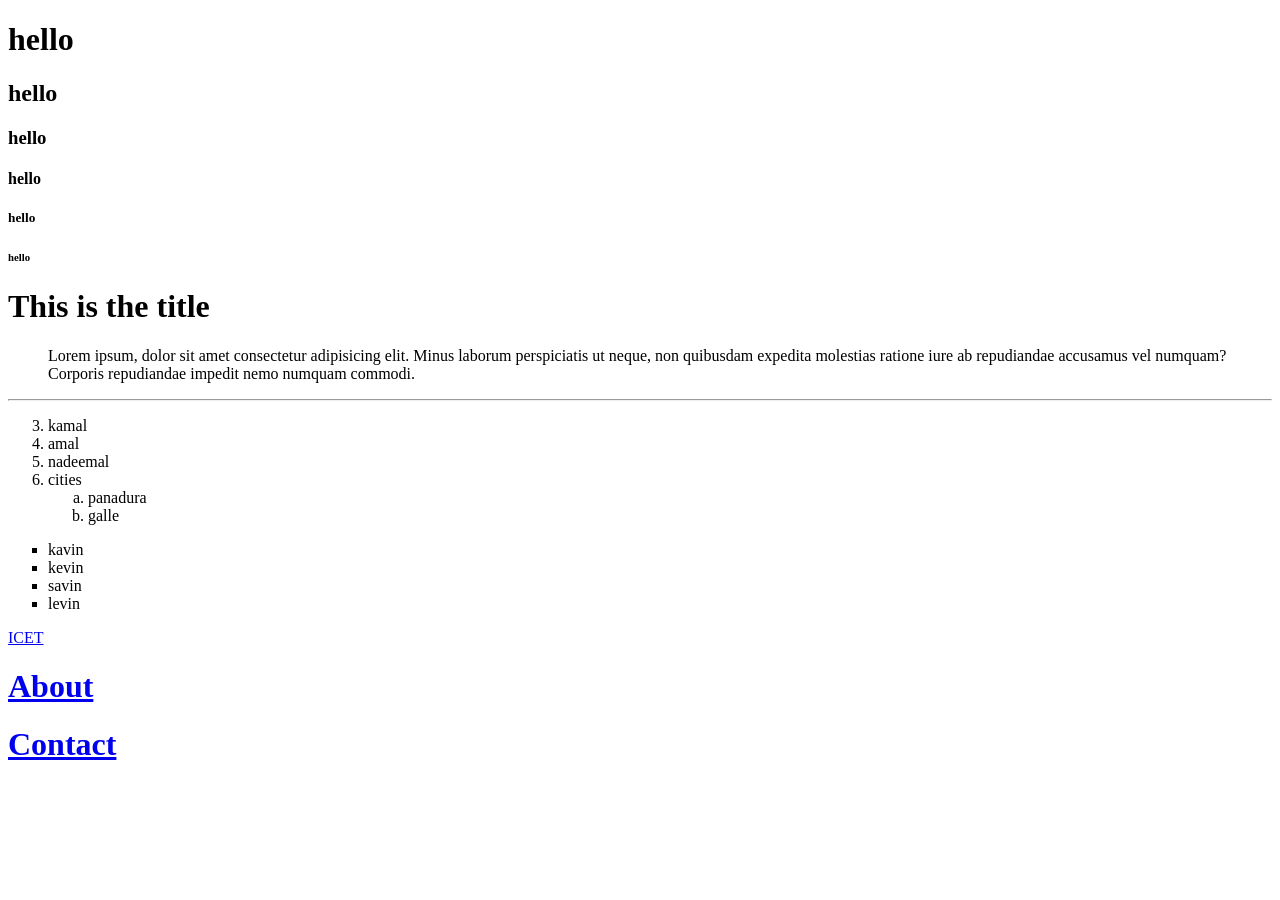
==== index.html @ ce737319 "open ICET link in a new tab" ====
<!DOCTYPE html>
<html lang="en">
<head>
    <meta charset="UTF-8">
    <meta name="viewport" content="width=device-width, initial-scale=1.0">
    <title>Document</title>
</head>
<body>
    <h1>hello</h1>
    <h2>hello</h2>
    <h3>hello</h3>
    <h4>hello</h4>
    <h5>hello</h5>
    <h6>hello</h6>

    <div>
        <dl>
            <dt><h1>This is the title</h1></dt>
            <dd>Lorem ipsum, dolor sit amet consectetur adipisicing elit. Minus laborum perspiciatis ut neque, non quibusdam expedita molestias ratione iure ab repudiandae accusamus vel numquam? Corporis repudiandae impedit nemo numquam commodi.</dd>
        </dl>
    </div>
    <!-- <h1>hello</h1> -->
     <hr> 
     
    <ol start="3">
        <li>kamal</li>
        <li>amal</li>
        <li>nadeemal</li>
        <li>cities
            <ol type="a">
            <li>panadura</li>
            <li>galle</li>
        
        </ol></li>
    </ol>
    <ul style="list-style-type: square;">
        <li>kavin</li>
        <li>kevin</li>
        <li>savin</li>
        <li>levin</li>
    </ul>

    <a target="_blank" href="https://icetlms.lk/my/courses.php"><p>ICET</p></a>
    <a href="/about.html"> <h1>About</h1> </a>
    <a href="/contact.html"> <h1>Contact</h1> </a>
</body>
</html>
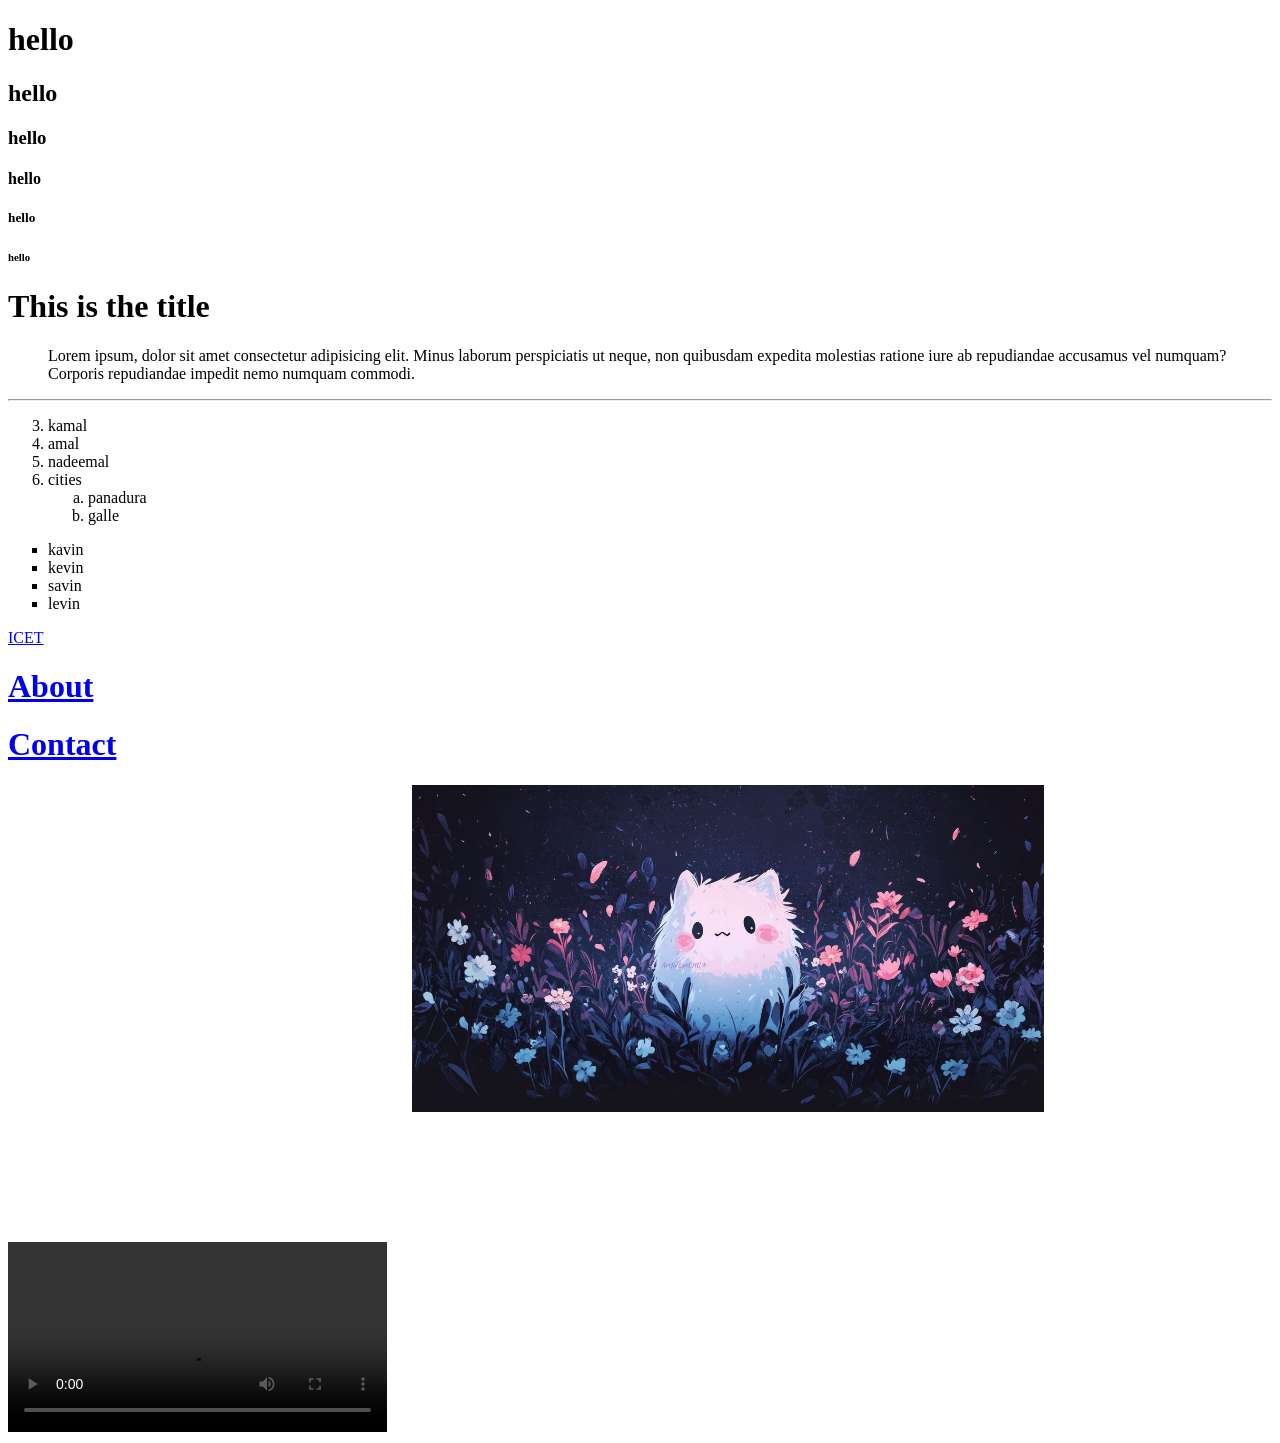
==== commit b5c0c1a9: "Add wallpaper image and update index.html" ====
--- a/index.html
+++ b/index.html
@@ -43,5 +43,13 @@
     <a target="_blank" href="https://icetlms.lk/my/courses.php"><p>ICET</p></a>
     <a href="/about.html"> <h1>About</h1> </a>
     <a href="/contact.html"> <h1>Contact</h1> </a>
+
+    <iframe src="https://www.google.com/maps/embed?pb=!1m18!1m12!1m3!1d3962.387413827519!2d79.90487547504198!3d6.722491893273456!2m3!1f0!2f0!3f0!3m2!1i1024!2i768!4f13.1!3m3!1m2!1s0x3ae247a4c04ae595%3A0x4060e3527ce41470!2siCET%20-%20Institute%20of%20Computer%20Engineering%20Technology!5e0!3m2!1sen!2slk!4v1783620099601!5m2!1sen!2slk" width="400" height="300" style="border:0;" allowfullscreen="" loading="lazy" referrerpolicy="strict-origin-when-cross-origin"></iframe>
+    
+
+    <a target="_blank" href="https://in.pinterest.com/kanncomm/marinete-dupein-cheng/"><img width="50%" src="images/wallpaper.jpg" alt="wallpaper 2026"></a>
+    <video width="30%" controls autoplay loop src="videos/348656.mp4"></video>
+    <iframe width="560" height="315" src="https://www.youtube.com/embed/hSkRGzS_ljY?si=LXcAepyw9kTsE090" title="YouTube video player" frameborder="0" allow="accelerometer; autoplay; clipboard-write; encrypted-media; gyroscope; picture-in-picture; web-share" referrerpolicy="strict-origin-when-cross-origin" allowfullscreen></iframe>
+        
 </body>
 </html>
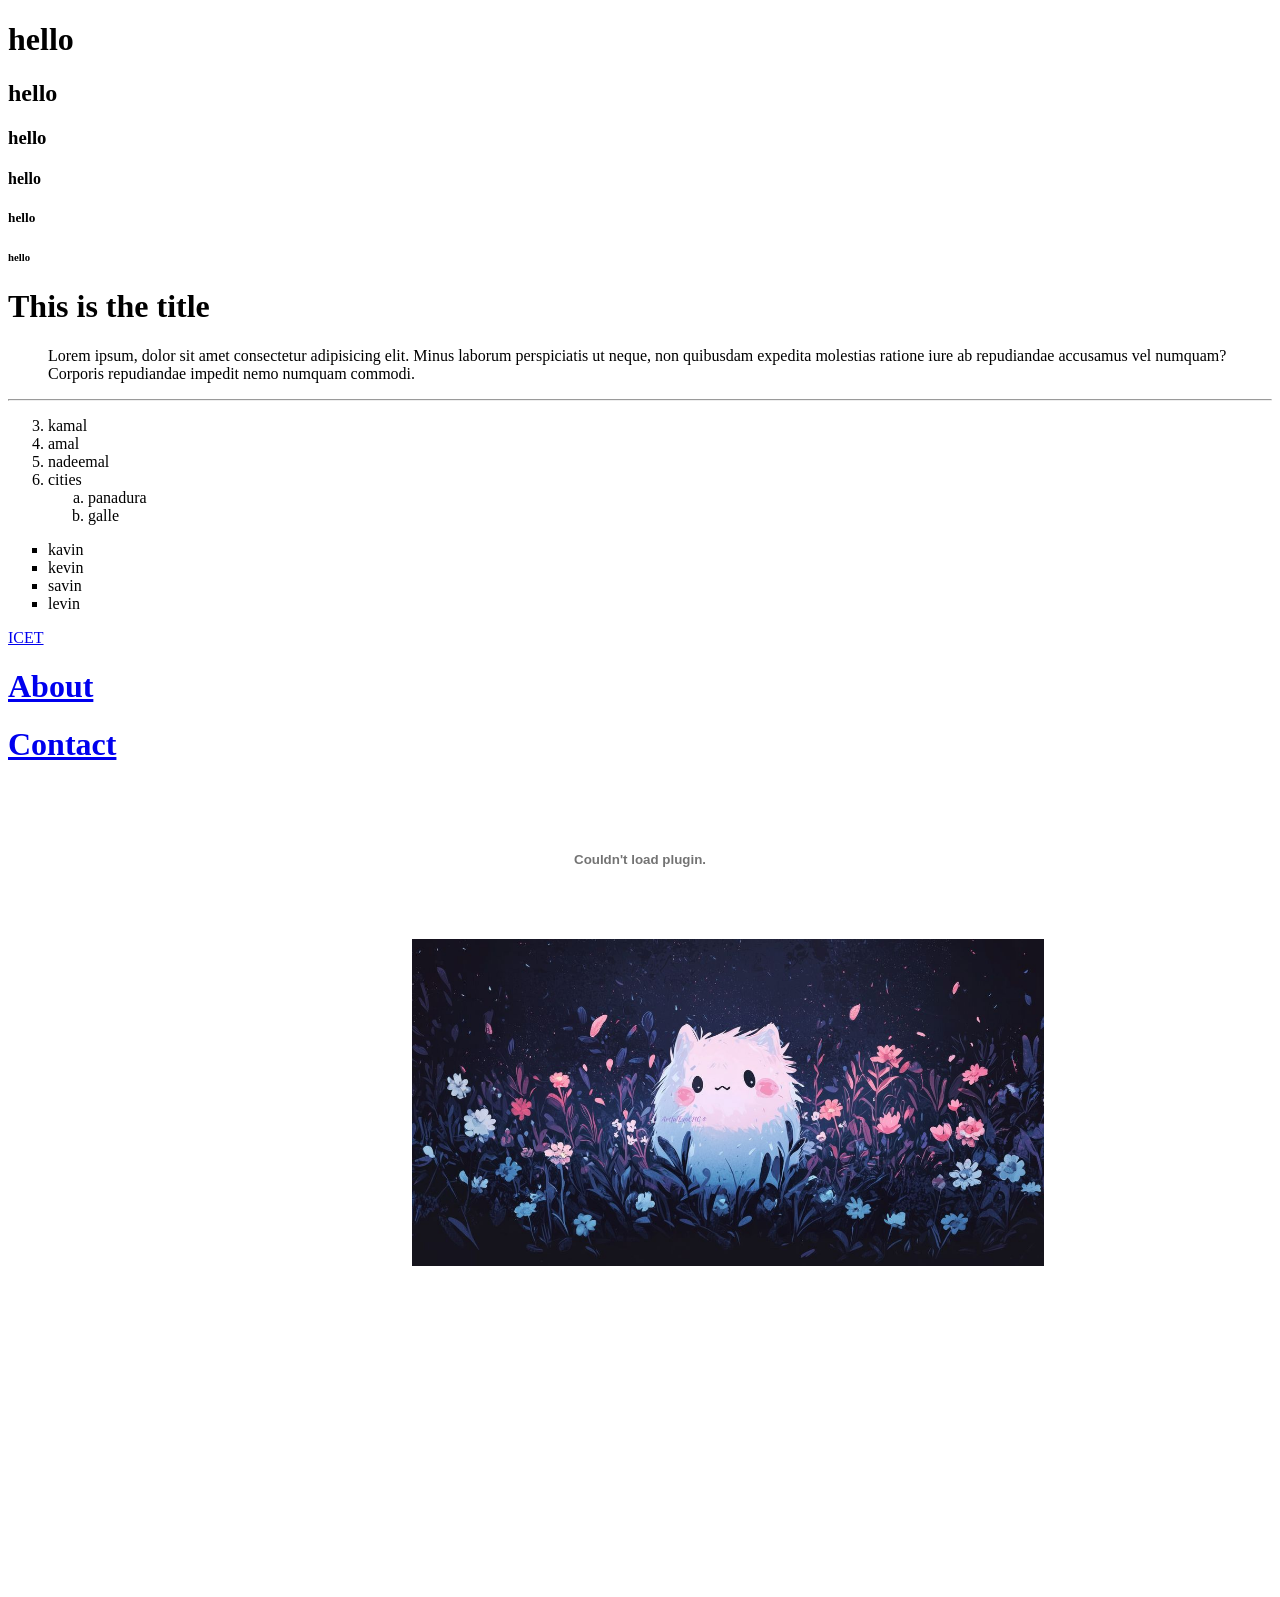
==== commit b0932748: "add  a pdf" ====
--- a/index.html
+++ b/index.html
@@ -43,13 +43,16 @@
     <a target="_blank" href="https://icetlms.lk/my/courses.php"><p>ICET</p></a>
     <a href="/about.html"> <h1>About</h1> </a>
     <a href="/contact.html"> <h1>Contact</h1> </a>
+    <object  data="pdf/CM 1111 - Lecture 07 (1).pdf" width="100%" height="100%" type="application/pdf"></object>  
+
 
     <iframe src="https://www.google.com/maps/embed?pb=!1m18!1m12!1m3!1d3962.387413827519!2d79.90487547504198!3d6.722491893273456!2m3!1f0!2f0!3f0!3m2!1i1024!2i768!4f13.1!3m3!1m2!1s0x3ae247a4c04ae595%3A0x4060e3527ce41470!2siCET%20-%20Institute%20of%20Computer%20Engineering%20Technology!5e0!3m2!1sen!2slk!4v1783620099601!5m2!1sen!2slk" width="400" height="300" style="border:0;" allowfullscreen="" loading="lazy" referrerpolicy="strict-origin-when-cross-origin"></iframe>
     
 
     <a target="_blank" href="https://in.pinterest.com/kanncomm/marinete-dupein-cheng/"><img width="50%" src="images/wallpaper.jpg" alt="wallpaper 2026"></a>
-    <video width="30%" controls autoplay loop src="videos/348656.mp4"></video>
+    
+
     <iframe width="560" height="315" src="https://www.youtube.com/embed/hSkRGzS_ljY?si=LXcAepyw9kTsE090" title="YouTube video player" frameborder="0" allow="accelerometer; autoplay; clipboard-write; encrypted-media; gyroscope; picture-in-picture; web-share" referrerpolicy="strict-origin-when-cross-origin" allowfullscreen></iframe>
-        
+
 </body>
 </html>
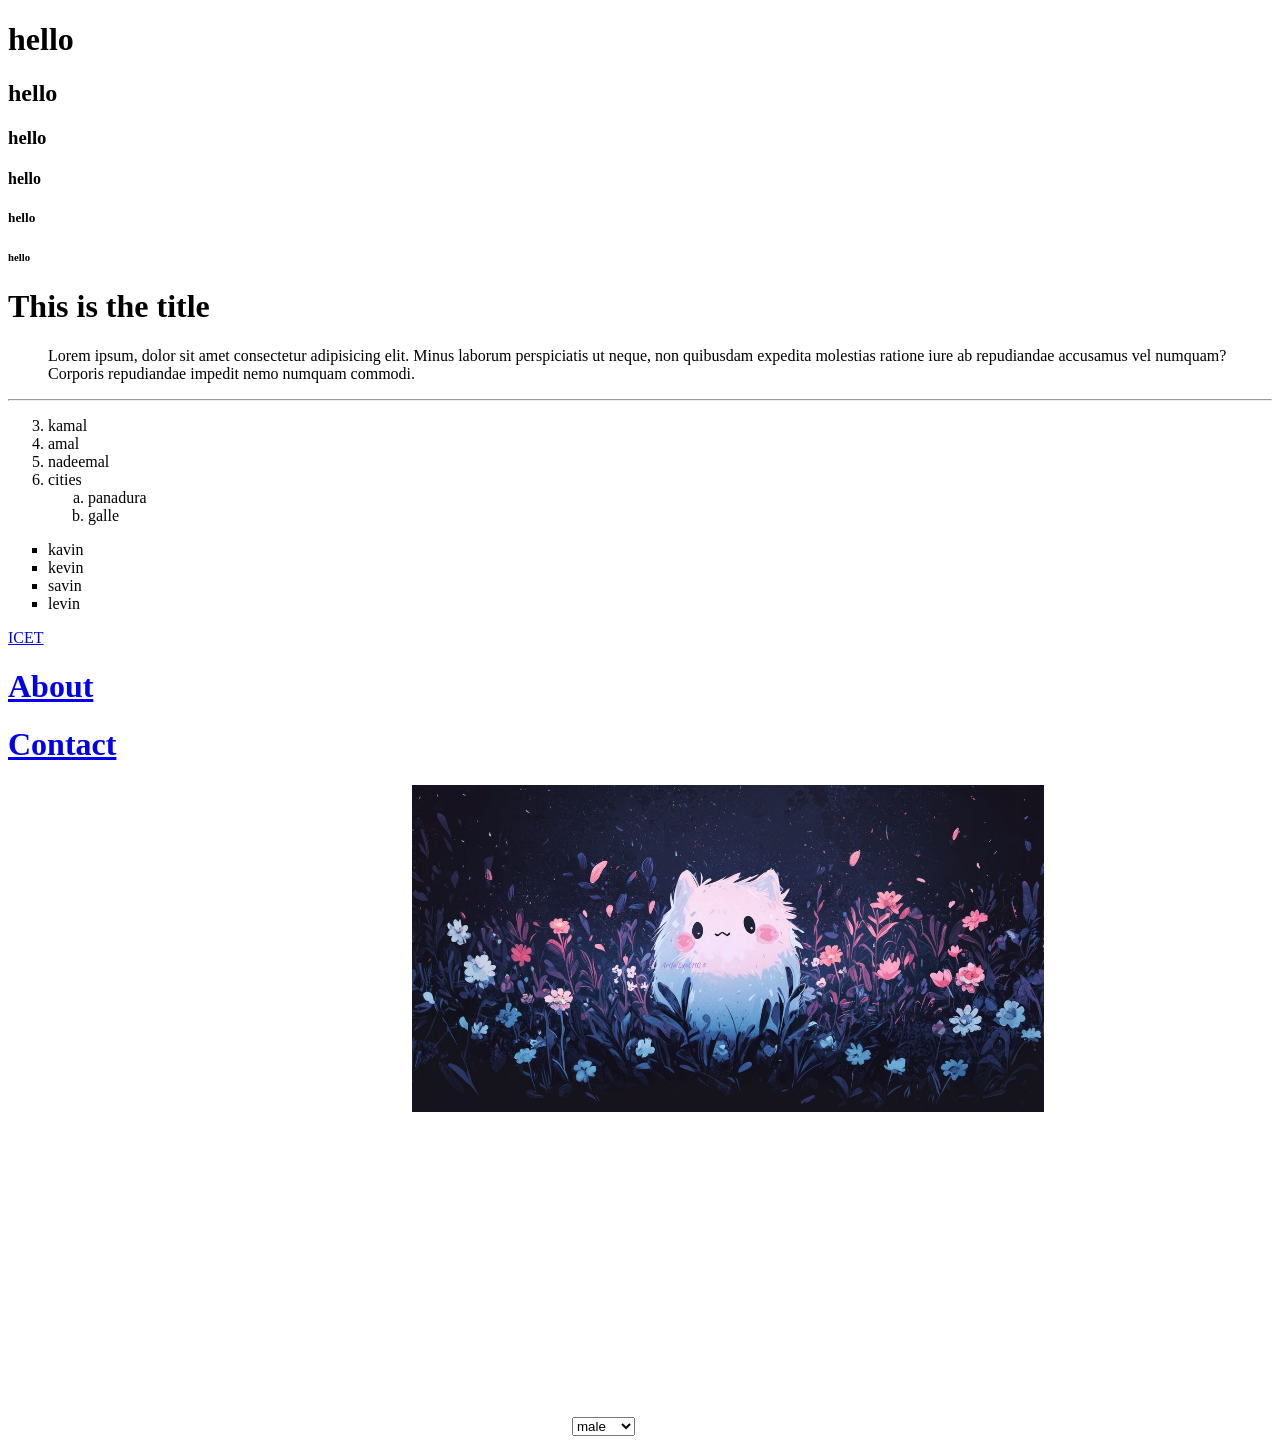
==== commit b6454eb9: "comment out PDF object and add gender selection dropdown" ====
--- a/index.html
+++ b/index.html
@@ -43,7 +43,7 @@
     <a target="_blank" href="https://icetlms.lk/my/courses.php"><p>ICET</p></a>
     <a href="/about.html"> <h1>About</h1> </a>
     <a href="/contact.html"> <h1>Contact</h1> </a>
-    <object  data="pdf/CM 1111 - Lecture 07 (1).pdf" width="100%" height="100%" type="application/pdf"></object>  
+    <!-- <object  data="pdf/CM 1111 - Lecture 07 (1).pdf" width="100%" height="100%" type="application/pdf"></object>   -->
 
 
     <iframe src="https://www.google.com/maps/embed?pb=!1m18!1m12!1m3!1d3962.387413827519!2d79.90487547504198!3d6.722491893273456!2m3!1f0!2f0!3f0!3m2!1i1024!2i768!4f13.1!3m3!1m2!1s0x3ae247a4c04ae595%3A0x4060e3527ce41470!2siCET%20-%20Institute%20of%20Computer%20Engineering%20Technology!5e0!3m2!1sen!2slk!4v1783620099601!5m2!1sen!2slk" width="400" height="300" style="border:0;" allowfullscreen="" loading="lazy" referrerpolicy="strict-origin-when-cross-origin"></iframe>
@@ -54,5 +54,12 @@
 
     <iframe width="560" height="315" src="https://www.youtube.com/embed/hSkRGzS_ljY?si=LXcAepyw9kTsE090" title="YouTube video player" frameborder="0" allow="accelerometer; autoplay; clipboard-write; encrypted-media; gyroscope; picture-in-picture; web-share" referrerpolicy="strict-origin-when-cross-origin" allowfullscreen></iframe>
 
+    <select name="" id="">
+        <option value="1">male</option>
+        <option value="2">female</option>
+
+
+    </select>
+
 </body>
 </html>
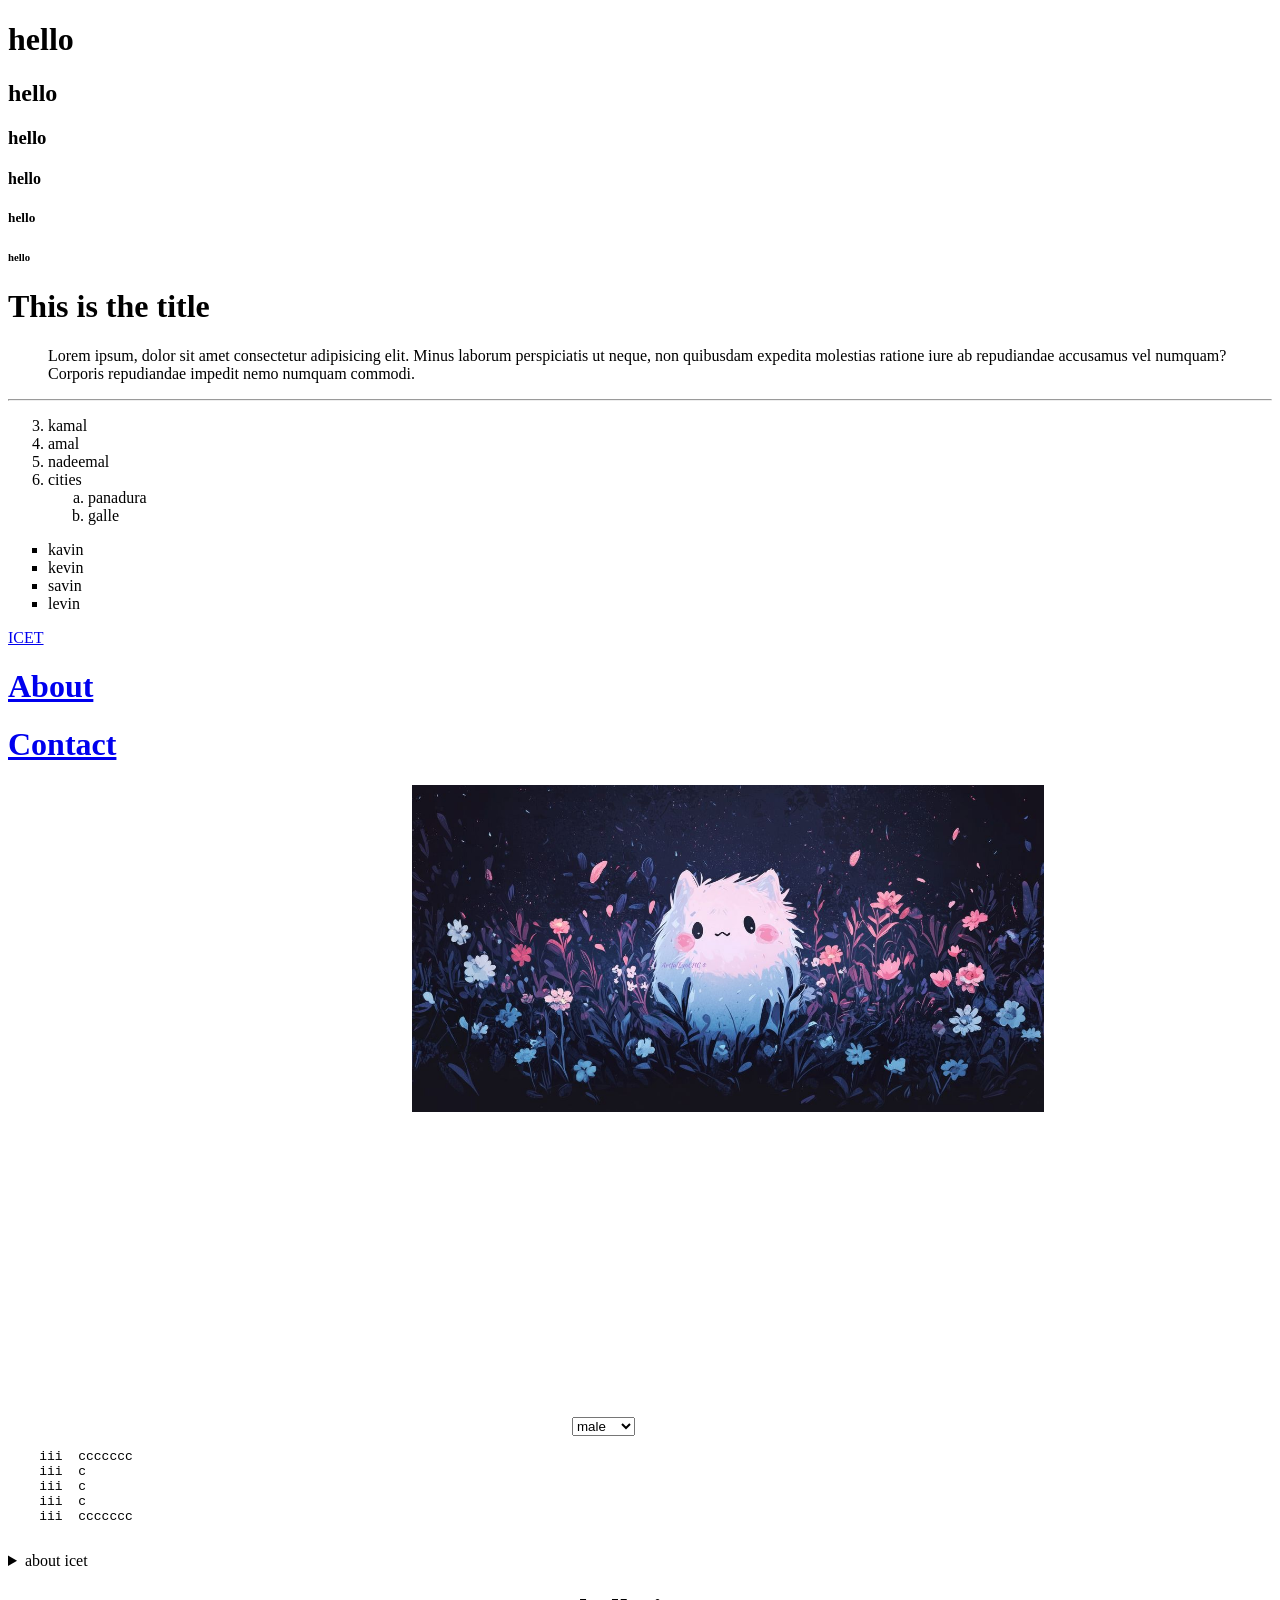
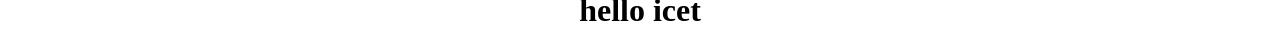
==== commit 6174e97f: "add gender selection dropdown and update content structure" ====
--- a/index.html
+++ b/index.html
@@ -53,13 +53,29 @@
     
 
     <iframe width="560" height="315" src="https://www.youtube.com/embed/hSkRGzS_ljY?si=LXcAepyw9kTsE090" title="YouTube video player" frameborder="0" allow="accelerometer; autoplay; clipboard-write; encrypted-media; gyroscope; picture-in-picture; web-share" referrerpolicy="strict-origin-when-cross-origin" allowfullscreen></iframe>
-
+<!-- drop down menu -->
     <select name="" id="">
         <option value="1">male</option>
         <option value="2">female</option>
+    </select>
 
+<!-- freeze a text -->
+ <pre>
+    iii  ccccccc
+    iii  c
+    iii  c
+    iii  c
+    iii  ccccccc
+ </pre>
 
-    </select>
+ <details>
+    <summary>about icet</summary>
+    <p>lorem ipsum dolor sit amet consectetur adipisicing elit. Quisquam, quod. </p>
+ </details>
+
+   <center>
+     <h1>hello icet</h1>
+   </center>
 
 </body>
 </html>
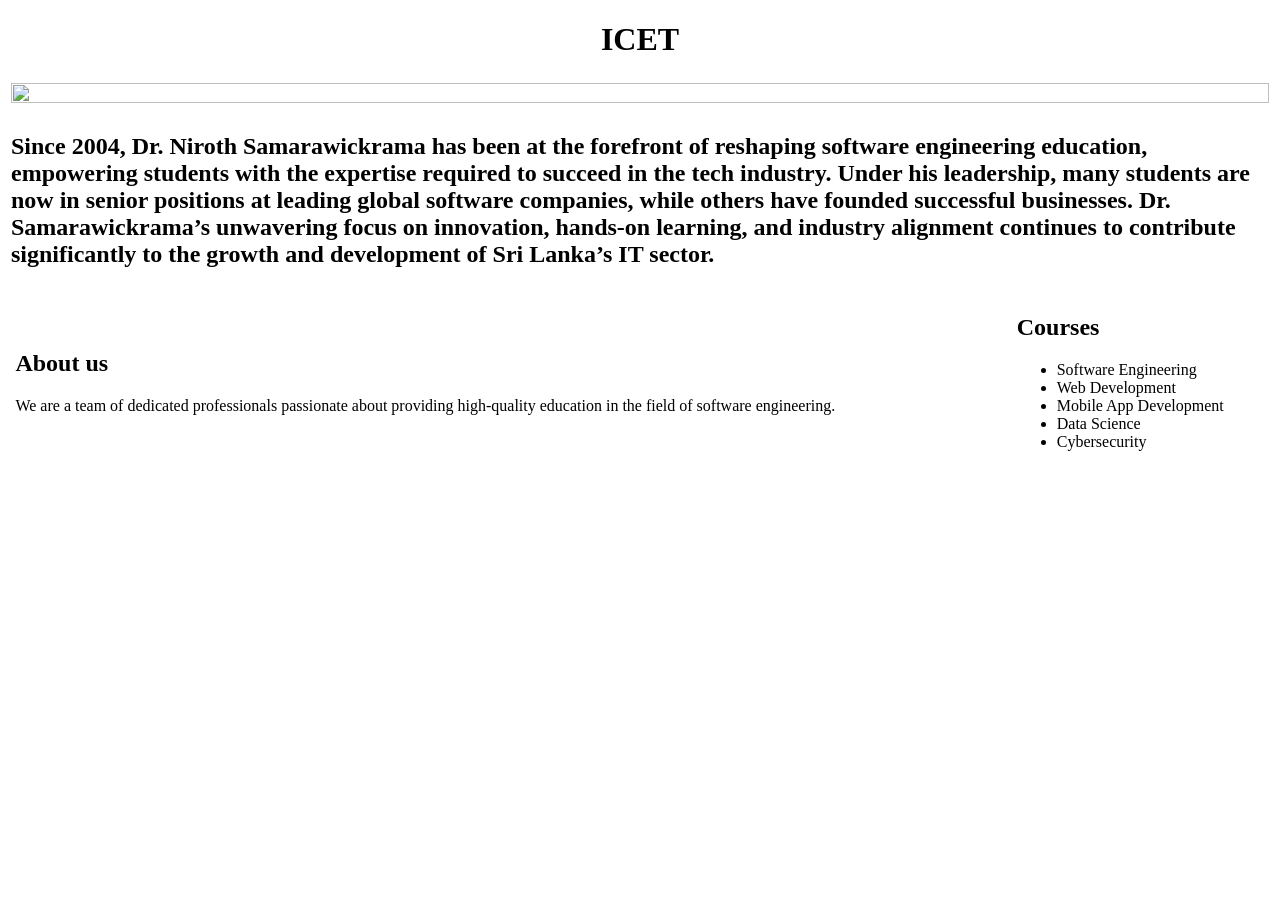
==== commit 5de1dfb3: "refactor index.html to uncomment and restructure content, enhancing layout and adding new sections" ====
--- a/index.html
+++ b/index.html
@@ -6,23 +6,23 @@
     <title>Document</title>
 </head>
 <body>
-    <h1>hello</h1>
+    <!-- <h1>hello</h1>
     <h2>hello</h2>
     <h3>hello</h3>
     <h4>hello</h4>
     <h5>hello</h5>
-    <h6>hello</h6>
+    <h6>hello</h6> -->
 
-    <div>
+    <!-- <div>
         <dl>
             <dt><h1>This is the title</h1></dt>
             <dd>Lorem ipsum, dolor sit amet consectetur adipisicing elit. Minus laborum perspiciatis ut neque, non quibusdam expedita molestias ratione iure ab repudiandae accusamus vel numquam? Corporis repudiandae impedit nemo numquam commodi.</dd>
         </dl>
-    </div>
+    </div> -->
     <!-- <h1>hello</h1> -->
-     <hr> 
+     <!-- <hr>  -->
      
-    <ol start="3">
+    <!-- <ol start="3">
         <li>kamal</li>
         <li>amal</li>
         <li>nadeemal</li>
@@ -31,36 +31,36 @@
             <li>panadura</li>
             <li>galle</li>
         
-        </ol></li>
-    </ol>
-    <ul style="list-style-type: square;">
+        </ol>-->
+    
+    <!-- <ul style="list-style-type: square;">
         <li>kavin</li>
         <li>kevin</li>
         <li>savin</li>
         <li>levin</li>
-    </ul>
+    </ul> -->
 
-    <a target="_blank" href="https://icetlms.lk/my/courses.php"><p>ICET</p></a>
+    <!-- <a target="_blank" href="https://icetlms.lk/my/courses.php"><p>ICET</p></a>
     <a href="/about.html"> <h1>About</h1> </a>
-    <a href="/contact.html"> <h1>Contact</h1> </a>
+    <a href="/contact.html"> <h1>Contact</h1> </a> -->
     <!-- <object  data="pdf/CM 1111 - Lecture 07 (1).pdf" width="100%" height="100%" type="application/pdf"></object>   -->
 
 
-    <iframe src="https://www.google.com/maps/embed?pb=!1m18!1m12!1m3!1d3962.387413827519!2d79.90487547504198!3d6.722491893273456!2m3!1f0!2f0!3f0!3m2!1i1024!2i768!4f13.1!3m3!1m2!1s0x3ae247a4c04ae595%3A0x4060e3527ce41470!2siCET%20-%20Institute%20of%20Computer%20Engineering%20Technology!5e0!3m2!1sen!2slk!4v1783620099601!5m2!1sen!2slk" width="400" height="300" style="border:0;" allowfullscreen="" loading="lazy" referrerpolicy="strict-origin-when-cross-origin"></iframe>
+    <!-- <iframe src="https://www.google.com/maps/embed?pb=!1m18!1m12!1m3!1d3962.387413827519!2d79.90487547504198!3d6.722491893273456!2m3!1f0!2f0!3f0!3m2!1i1024!2i768!4f13.1!3m3!1m2!1s0x3ae247a4c04ae595%3A0x4060e3527ce41470!2siCET%20-%20Institute%20of%20Computer%20Engineering%20Technology!5e0!3m2!1sen!2slk!4v1783620099601!5m2!1sen!2slk" width="400" height="300" style="border:0;" allowfullscreen="" loading="lazy" referrerpolicy="strict-origin-when-cross-origin"></iframe> -->
     
 
-    <a target="_blank" href="https://in.pinterest.com/kanncomm/marinete-dupein-cheng/"><img width="50%" src="images/wallpaper.jpg" alt="wallpaper 2026"></a>
+    <!-- <a target="_blank" href="https://in.pinterest.com/kanncomm/marinete-dupein-cheng/"><img width="50%" src="images/wallpaper.jpg" alt="wallpaper 2026"></a> -->
     
 
-    <iframe width="560" height="315" src="https://www.youtube.com/embed/hSkRGzS_ljY?si=LXcAepyw9kTsE090" title="YouTube video player" frameborder="0" allow="accelerometer; autoplay; clipboard-write; encrypted-media; gyroscope; picture-in-picture; web-share" referrerpolicy="strict-origin-when-cross-origin" allowfullscreen></iframe>
+    <!-- <iframe width="560" height="315" src="https://www.youtube.com/embed/hSkRGzS_ljY?si=LXcAepyw9kTsE090" title="YouTube video player" frameborder="0" allow="accelerometer; autoplay; clipboard-write; encrypted-media; gyroscope; picture-in-picture; web-share" referrerpolicy="strict-origin-when-cross-origin" allowfullscreen></iframe>
 <!-- drop down menu -->
-    <select name="" id="">
+    <!-- <select name="" id="">
         <option value="1">male</option>
         <option value="2">female</option>
-    </select>
+    </select> -->
 
 <!-- freeze a text -->
- <pre>
+ <!-- <pre>
     iii  ccccccc
     iii  c
     iii  c
@@ -75,7 +75,47 @@
 
    <center>
      <h1>hello icet</h1>
+   </center> -->
+   <center>
+    <h1>ICET</h1>
    </center>
+
+   <table width="100%">
+    <tr>
+        <td><img width ="100%" height="50%" src="https://encrypted-tbn0.gstatic.com/images?q=tbn:ANd9GcTIlUERbBrTeBbBqMhXRck9UtPZR3S9oXbIbXXQEWP90A&s=10" alt=""></td>
+        
+    </tr>
+   </table>
+   <table width="100%">
+    <td>
+        <h2>Since 2004, Dr. Niroth Samarawickrama has been at the forefront of reshaping software engineering education, empowering students with the expertise required to succeed in the tech industry. Under his leadership, many students are now in senior positions at leading global software companies, while others have founded successful businesses.
+Dr. Samarawickrama’s unwavering focus on innovation, hands-on learning, and industry alignment continues to contribute significantly to the growth and development of Sri Lanka’s IT sector.</h2>
+     </td>
+     <td><img width="80%" src="https://icet.lk/wp-content/uploads/2025/06/niroth-819x1024.jpg" alt=""></td>
+   </tr>
+   </table>
+   <table width="100%">
+    <tr>
+        <td><img width="100%" src="https://lh3.googleusercontent.com/gps-cs-s/AHRPTWm6i6_-d1KPTBLWa4bCxv4wVUZJd5lmxiUB7ivnrhK8pn72QglAqu920gzuqlG--3I9xLTWSI8YO1E2BO8CsqJqNaIJSNqGDQsQoLxBndXUJzLfHlrMRnyfPi-HGnPMEbR79wDfsWILZrey=s1360-w1360-h1020-rw" alt=""></td>
+        <td>
+            <h2>About us</h2>
+            <p>We are a team of dedicated professionals passionate about providing high-quality education in the field of software engineering.</p>
+        </td>
+        
+        <td>
+            <h2>Courses</h2>
+            <ul>
+                <li>Software Engineering</li>
+                <li>Web Development</li>
+                <li>Mobile App Development</li>
+                <li>Data Science</li>
+                <li>Cybersecurity</li>
+            </ul>
+        </td>
+        
+        </tr>
+   </table>
+   
 
 </body>
 </html>
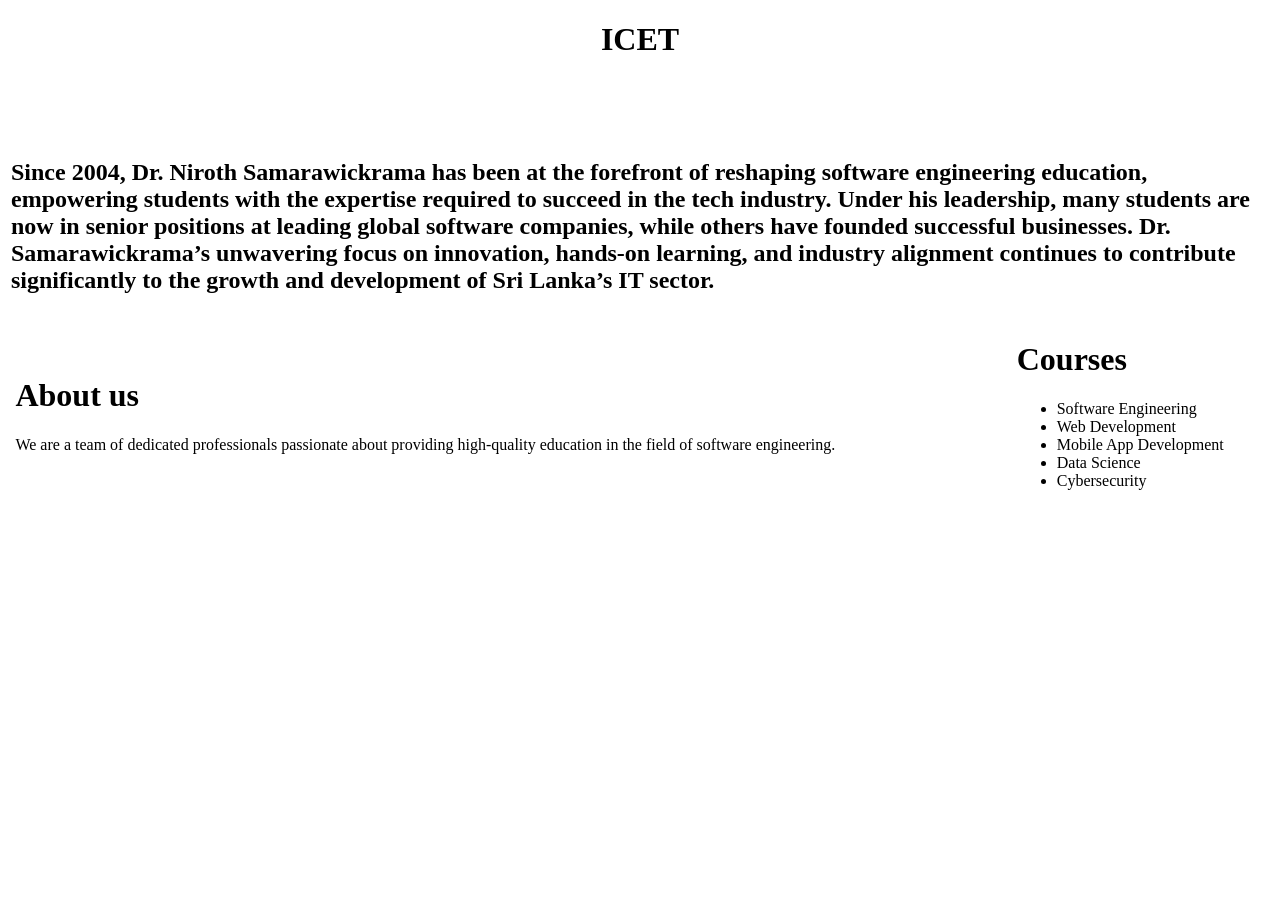
==== commit 5d0e15f2: "update index.html to enhance layout with new images and improve heading structure" ====
--- a/index.html
+++ b/index.html
@@ -4,6 +4,7 @@
     <meta charset="UTF-8">
     <meta name="viewport" content="width=device-width, initial-scale=1.0">
     <title>Document</title>
+    <link rel="stylesheet" href="css/style.css">
 </head>
 <body>
     <!-- <h1>hello</h1>
@@ -82,13 +83,14 @@
 
    <table width="100%">
     <tr>
-        <td><img width ="100%" height="50%" src="https://encrypted-tbn0.gstatic.com/images?q=tbn:ANd9GcTIlUERbBrTeBbBqMhXRck9UtPZR3S9oXbIbXXQEWP90A&s=10" alt=""></td>
+        <td><p><img width="70%"   src="https://encrypted-tbn0.gstatic.com/images?q=tbn:ANd9GcTIlUERbBrTeBbBqMhXRck9UtPZR3S9oXbIbXXQEWP90A&s=10" alt=""></p></td>
+        <td><p><img width="50%" src="https://icet.lk/wp-content/uploads/2026/03/banner04.jpeg" alt=""></p></td>
         
     </tr>
    </table>
    <table width="100%">
     <td>
-        <h2>Since 2004, Dr. Niroth Samarawickrama has been at the forefront of reshaping software engineering education, empowering students with the expertise required to succeed in the tech industry. Under his leadership, many students are now in senior positions at leading global software companies, while others have founded successful businesses.
+        <h2 class="intro-h2">Since 2004, Dr. Niroth Samarawickrama has been at the forefront of reshaping software engineering education, empowering students with the expertise required to succeed in the tech industry. Under his leadership, many students are now in senior positions at leading global software companies, while others have founded successful businesses.
 Dr. Samarawickrama’s unwavering focus on innovation, hands-on learning, and industry alignment continues to contribute significantly to the growth and development of Sri Lanka’s IT sector.</h2>
      </td>
      <td><img width="80%" src="https://icet.lk/wp-content/uploads/2025/06/niroth-819x1024.jpg" alt=""></td>
@@ -98,12 +100,12 @@
     <tr>
         <td><img width="100%" src="https://lh3.googleusercontent.com/gps-cs-s/AHRPTWm6i6_-d1KPTBLWa4bCxv4wVUZJd5lmxiUB7ivnrhK8pn72QglAqu920gzuqlG--3I9xLTWSI8YO1E2BO8CsqJqNaIJSNqGDQsQoLxBndXUJzLfHlrMRnyfPi-HGnPMEbR79wDfsWILZrey=s1360-w1360-h1020-rw" alt=""></td>
         <td>
-            <h2>About us</h2>
+            <h1>About us</h1>
             <p>We are a team of dedicated professionals passionate about providing high-quality education in the field of software engineering.</p>
         </td>
         
         <td>
-            <h2>Courses</h2>
+            <h1>Courses</h1>
             <ul>
                 <li>Software Engineering</li>
                 <li>Web Development</li>
